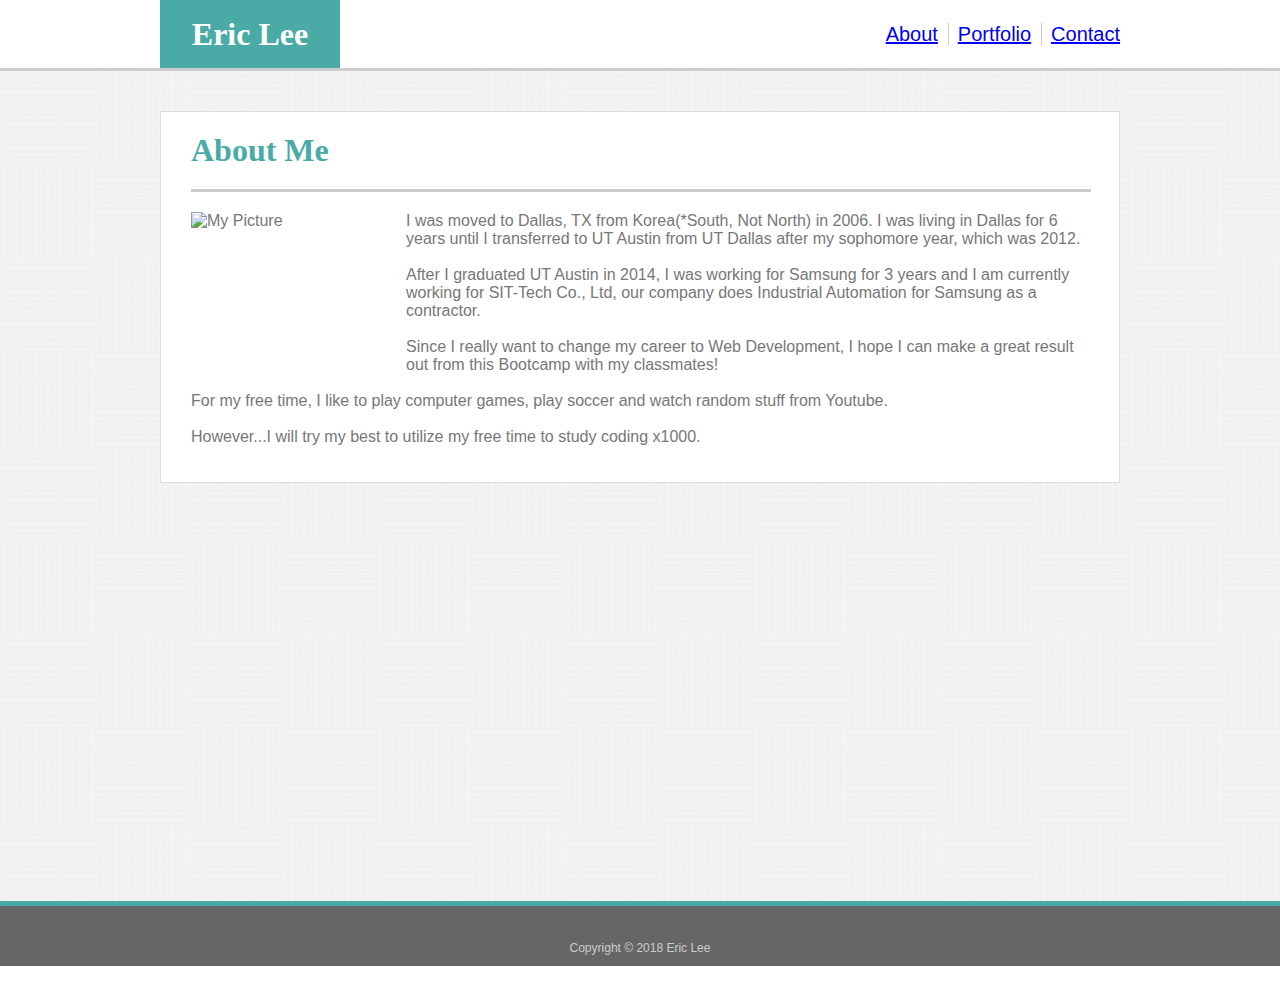
==== index.html @ eafb3cd6 "Finally completed first Homework with Bonus options" ====
<!DOCTYPE html>
<html lang=en-us>
<head>
    <meta charset="utf-8" />
    <meta http-equiv="X-UA-Compatible" content="IE=edge">
    <title>About [Eric Lee]</title>
    <meta name="viewport" content="width=device-width, initial-scale=1">
    <link rel="stylesheet" type="text/css" media="screen" href="assets/css/style.css" />
    <script src="main.js"></script>
</head>
<body>
        <!--Top section of html files-->
        <header>
            <div id="header_total">
              <h1 id="header_name">Eric Lee</h1>
                <nav>
                    <ul class="nav_menu">
                        <li><a class="nav_about" href="index.html">About</a></li>
                        <li><a class="nav_portfolio" href="portfolio.html">Portfolio</a></li>
                        <li><a class="nav_contact" href="contact.html">Contact</a></li>
                    </ul>
                </nav>
            </div>
        </header>
    
        <!--Bottom section of index.html-->
        <div class="wrapper" id="bottom">
            <div id="contentbox">
                <section id="about-me">
                    <h1>About Me</h1>
                </section>

                <section id="p">
                    <img src="assets/images/image1.jpg" alt="My Picture" id="my-image">
                    <p>I was moved to Dallas, TX from Korea(*South, Not North) in 2006.
                    I was living in Dallas for 6 years until I transferred to UT Austin 
                    from UT Dallas after my sophomore year, which was 2012.</p>
                    <br>
                    <p>After I graduated UT Austin in 2014, I was working for Samsung for 3 years
                    and I am currently working for SIT-Tech Co., Ltd, our company does Industrial Automation for Samsung as a contractor.</p>
                    <br>
                    <p>Since I really want to change my career to Web Development, I hope I can make a great result out from this Bootcamp with my classmates!</p>
                    <br>
                    <p>For my free time, I like to play computer games, play soccer and watch random stuff from Youtube.</p>
                    <br>
                    <p>However...I will try my best to utilize my free time to study coding x1000.</p>
                </section>
            </div>
        </div>
    
        <footer class="footer">
            Copyright &copy; 2018 Eric Lee
        </footer>
    
    </body>
</html>
---- assets/css/style.css ----
* {
    margin: 0;
    padding: 0;
}

/* index.html, contact.html, portfolio.html */
h1 {
    font-family: "Georgia", "Times", "Times New Roman", serif;
}

body {
    font-family: "Arial", "Helvetic Neue", "Helvatica", sans-serif;
    color: #777777;
    width: 100%;
}

header {
    background-color: #ffffff;
    border-bottom: solid 3px #cccccc;
    height:68px;
    text-align: center;
}

#header_total {
    width: 960px;
    margin: 0 auto;
}

#header_name{
    background-color: #4aaaa5;
    color: #ffffff;
    width: 180px;
    line-height: 68px;
    margin-right: 0;
    float: left;
}

nav {
  font-size: 2em;
  line-height: 60px;
  float: right;
}

.nav_menu {
  list-style-type: none;
}

li {
  display: inline;
  font-size: 20px;
}

.nav_about {
  border-right: 1px solid #cccccc;
  padding-right: 10px;
}

.nav_portfolio {
  border-right: 1px solid #cccccc;
  padding-right: 10px;
}

.nav_menu a:hover {
    color: rgb(105, 217, 236);
}

.footer {
    background-color: #666666;
    color: #cccccc;
    text-align: center;
    height: 60px;
    border-top: solid 5px #4aaaa5;
    line-height: 84px;
    font-size: 12px;
}

.wrapper {
    min-height: calc(100vh - 70px);
}

/* index.html */
#bottom {
    background-image: url("../images/image2.png");
    height: 540px;
}

#contentbox {
    background-color: #ffffff;
    width: 898px;
    height: 370px;
    padding-left: 30px;
    padding-right: 30px;
    position: relative;
    top: 40px;
    margin: 0 auto;
    border: solid 1px #dddddd;
}

#about-me {
    color: #4aaaa5;
    padding-top: 20px;
    padding-bottom: 20px;
    border-bottom: solid 3px #cccccc;
    text-align: left;
    width: 900px;
}

#my-image {
    width: 200px;
    height: 160px;
    float: left;
    margin-right: 15px;
}

#p {
    margin-top: 20px;
}

/* contact.html */
#bottom-c {
    background-image: url("../images/image2.png");
    height: 780px;
}

#contentbox-c {
    background-color: #ffffff;
    width: 898px;
    height: 560px;
    padding-left: 30px;
    padding-right: 30px;
    position: relative;
    top: 40px;
    margin: 0 auto;
    border: solid 1px #dddddd;
}

#contact {
    color: #4aaaa5;
    padding-top: 20px;
    padding-bottom: 20px;
    border-bottom: solid 3px #cccccc;
    text-align: left;
}

li {
    margin-bottom: 10px;
}

ul {
    margin-bottom: 20px;
}

#contact {
    width: 900px;
}

#contact-form {
    margin-top: 20px;
    width: 888px;
}

label {
    display: block;
    width: 100%;
}

input[type="text"],
input[type="email"],
textarea {
    width: 100%;
    display: block;
    height: 30px;
    border: solid 1px #dddddd;
    font-size: 14px;
    padding-left: 10px;
    margin-top: 5px;
    margin-bottom: 15px;
}

textarea {
    height: 200px;
    padding-top: 5px;
}

input[type="submit"] {
    padding: 10px 25px;
    font-size: 16px;
    background-color: #4aaaa5;
    color: #ffffff;
    border: 0 none;
}

input[type="submit"]:hover {
    color: rgb(105, 217, 236);
    cursor: pointer;
}

/* portfolio.html */
#bottom-p {
    background-image: url("../images/image2.png");
    height: 930px;
}

#contentbox-p {
    background-color: #ffffff;
    width: 898px;
    height: 850px;
    padding-left: 30px;
    padding-right: 30px;
    position: relative;
    top: 40px;
    margin: 0 auto;
    border: solid 1px #dddddd;
}

#portfolio {
    color: #4aaaa5;
    padding-top: 20px;
    padding-bottom: 20px;
    border-bottom: solid 3px #cccccc;
    text-align: left;
}

.row {
    margin-top: 30px;
}

.port-images {
    float: left;
    width: 33.33%;
    margin-right: 30px;
}

img {
    width: 300px;
    height: 200px;
    margin-right: 30px;
}

h3 {
    text-align: center;
    background-color: #4aaaa5;
    color: #ffffff;
    padding-top: 15px;
    padding-bottom: 15px;
    font-family: Georgia, 'Times New Roman', Times, serif;
    width: 100%;
    position: relative;
    bottom: 65px;
    font-size: 18px;
    border: 0 none;
}

h3:hover {
    color: rgb(105, 217, 236);
    cursor: pointer;
}
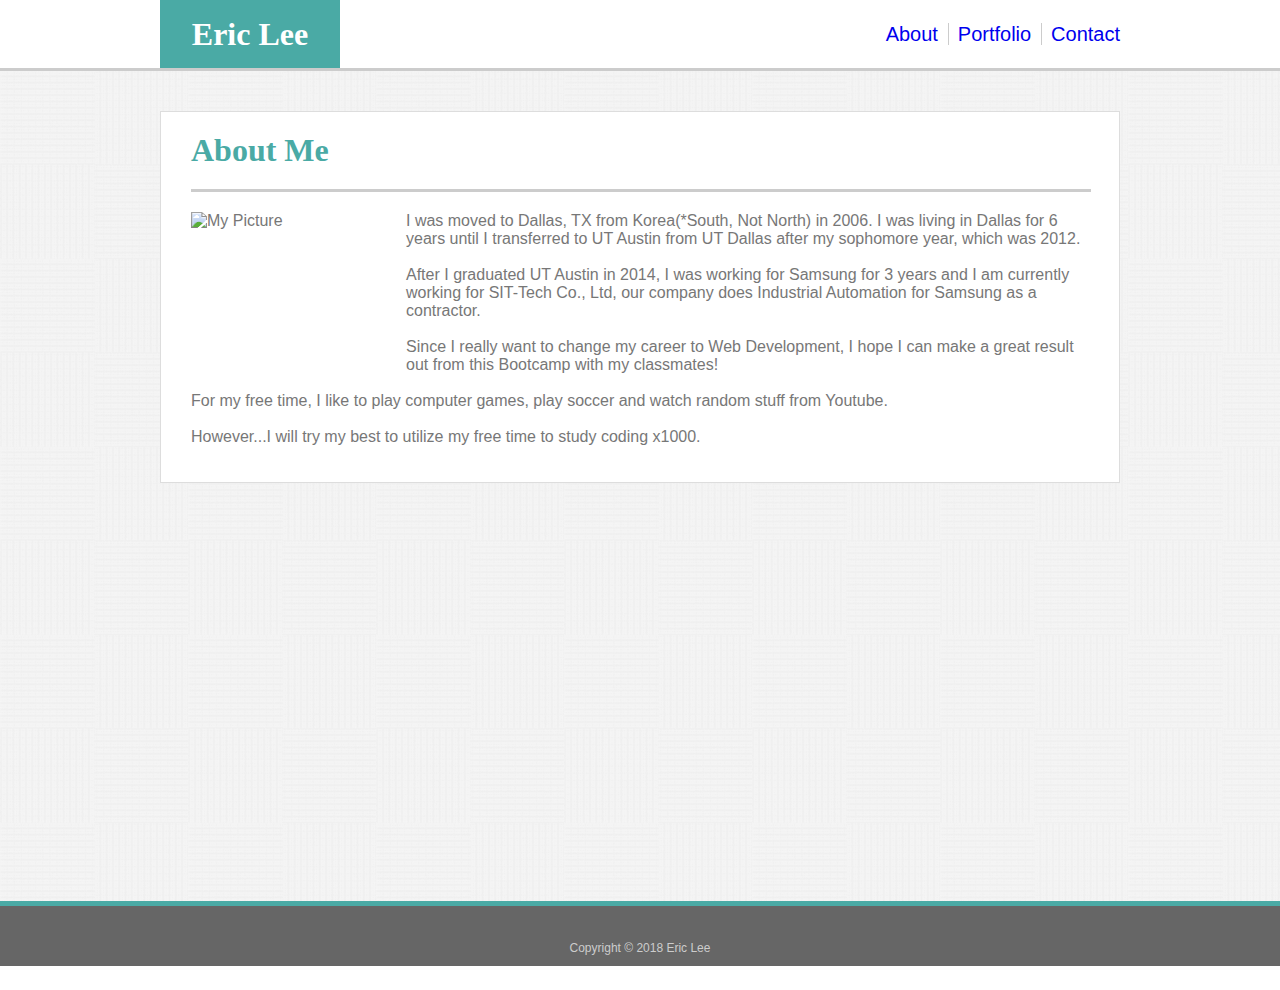
==== commit f8b40a96: "Another final modification for all files for first homework" ====
--- a/index.html
+++ b/index.html
@@ -6,6 +6,7 @@
     <title>About [Eric Lee]</title>
     <meta name="viewport" content="width=device-width, initial-scale=1">
     <link rel="stylesheet" type="text/css" media="screen" href="assets/css/style.css" />
+    <!-- <link rel="stylesheet" type="text/css" media="screen" href="assets/css/reset.css" /> -->
     <script src="main.js"></script>
 </head>
 <body>
--- a/assets/css/style.css
+++ b/assets/css/style.css
@@ -78,6 +78,10 @@
     min-height: calc(100vh - 70px);
 }
 
+a {
+    text-decoration: none;
+}
+
 /* index.html */
 #bottom {
     background-image: url("../images/image2.png");
@@ -140,6 +144,7 @@
     padding-bottom: 20px;
     border-bottom: solid 3px #cccccc;
     text-align: left;
+    width: 900px;
 }
 
 li {
@@ -148,10 +153,6 @@
 
 ul {
     margin-bottom: 20px;
-}
-
-#contact {
-    width: 900px;
 }
 
 #contact-form {
@@ -219,6 +220,7 @@
     padding-bottom: 20px;
     border-bottom: solid 3px #cccccc;
     text-align: left;
+    width: 900px;
 }
 
 .row {
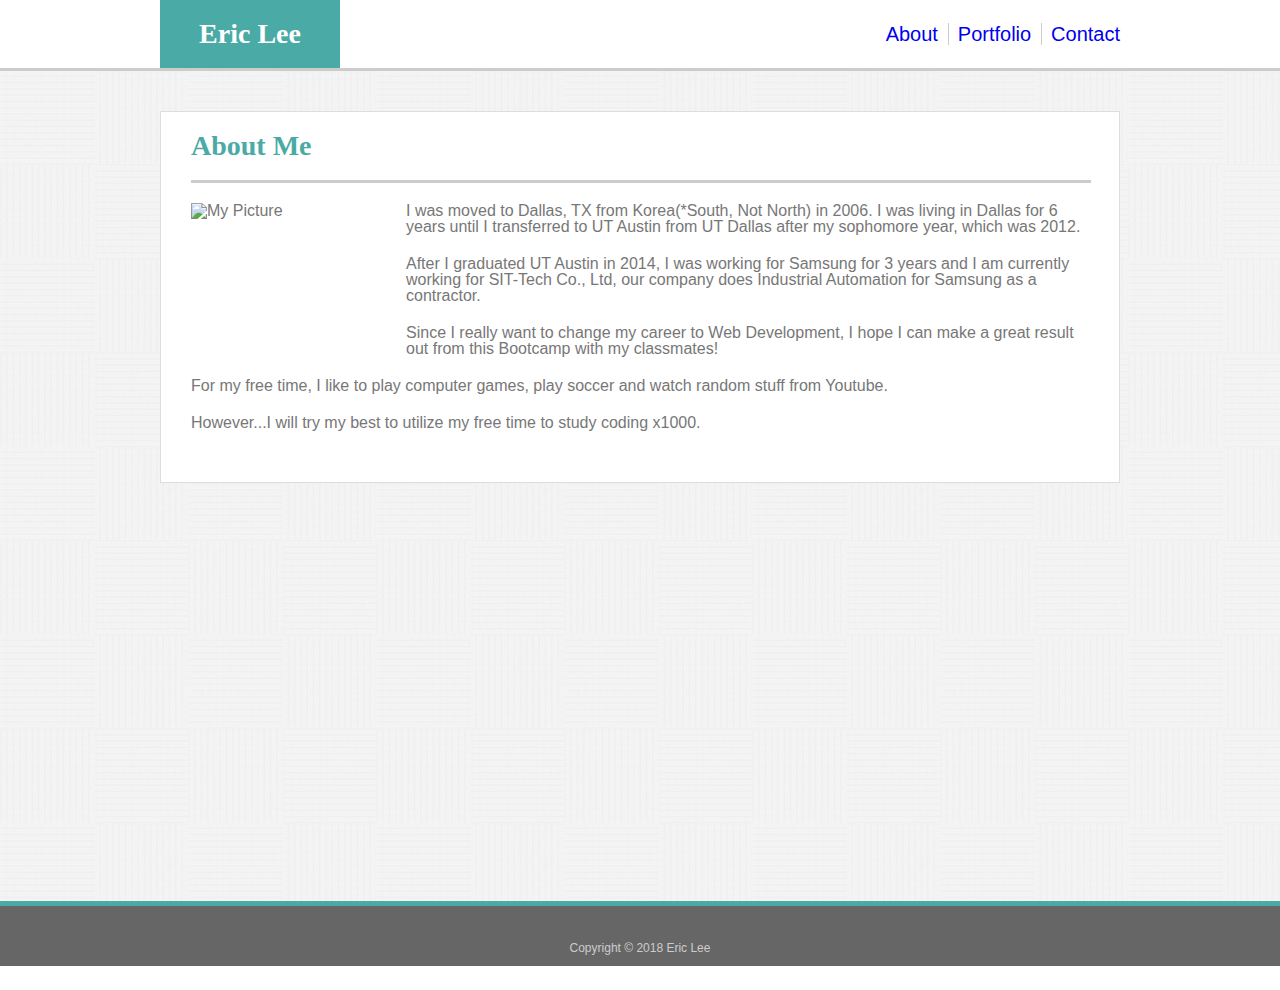
==== commit 1f97d522: "Final modification for all files of first homework" ====
--- a/index.html
+++ b/index.html
@@ -5,8 +5,8 @@
     <meta http-equiv="X-UA-Compatible" content="IE=edge">
     <title>About [Eric Lee]</title>
     <meta name="viewport" content="width=device-width, initial-scale=1">
+    <link rel="stylesheet" type="text/css" media="screen" href="assets/css/reset.css" />
     <link rel="stylesheet" type="text/css" media="screen" href="assets/css/style.css" />
-    <!-- <link rel="stylesheet" type="text/css" media="screen" href="assets/css/reset.css" /> -->
     <script src="main.js"></script>
 </head>
 <body>
--- a/assets/css/style.css
+++ b/assets/css/style.css
@@ -6,6 +6,8 @@
 /* index.html, contact.html, portfolio.html */
 h1 {
     font-family: "Georgia", "Times", "Times New Roman", serif;
+    font-size: 28px;
+    font-weight: bold;
 }
 
 body {
@@ -120,6 +122,10 @@
     margin-top: 20px;
 }
 
+p {
+    padding-bottom: 5px;
+}
+
 /* contact.html */
 #bottom-c {
     background-image: url("../images/image2.png");
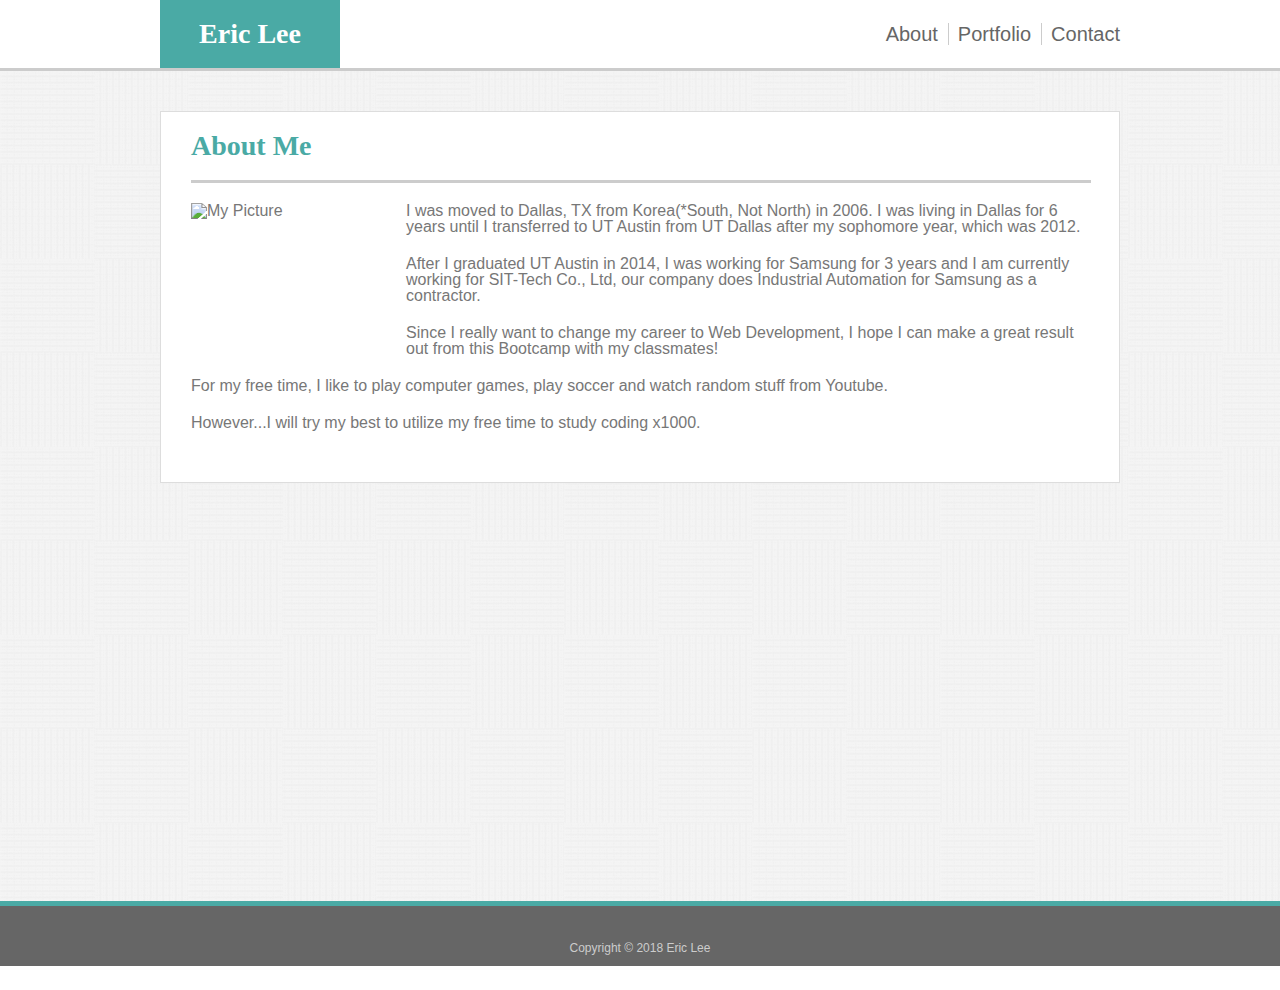
==== commit a43af632: "modified index.html & style.css" ====
--- a/index.html
+++ b/index.html
@@ -32,7 +32,7 @@
                 </section>
 
                 <section id="p">
-                    <img src="assets/images/image1.jpg" alt="My Picture" id="my-image">
+                    <img src="assets/images/image1.jpg" alt="My Picture" id="image1">
                     <p>I was moved to Dallas, TX from Korea(*South, Not North) in 2006.
                     I was living in Dallas for 6 years until I transferred to UT Austin 
                     from UT Dallas after my sophomore year, which was 2012.</p>
--- a/assets/css/style.css
+++ b/assets/css/style.css
@@ -38,28 +38,35 @@
 }
 
 nav {
-  font-size: 2em;
-  line-height: 60px;
-  float: right;
+    font-size: 2em;
+    line-height: 60px;
+    float: right;
 }
 
 .nav_menu {
-  list-style-type: none;
+    list-style-type: none;
 }
 
 li {
-  display: inline;
-  font-size: 20px;
+    display: inline;
+    font-size: 20px;
 }
 
 .nav_about {
-  border-right: 1px solid #cccccc;
-  padding-right: 10px;
+    border-right: 1px solid #cccccc;
+    padding-right: 10px;
+    color: #666666;
 }
 
 .nav_portfolio {
-  border-right: 1px solid #cccccc;
-  padding-right: 10px;
+    border-right: 1px solid #cccccc;
+    padding-right: 10px;
+    color: #666666;
+}
+
+.nav_contact {
+    color: #666666;
+
 }
 
 .nav_menu a:hover {
@@ -111,7 +118,7 @@
     width: 900px;
 }
 
-#my-image {
+#image1 {
     width: 200px;
     height: 160px;
     float: left;
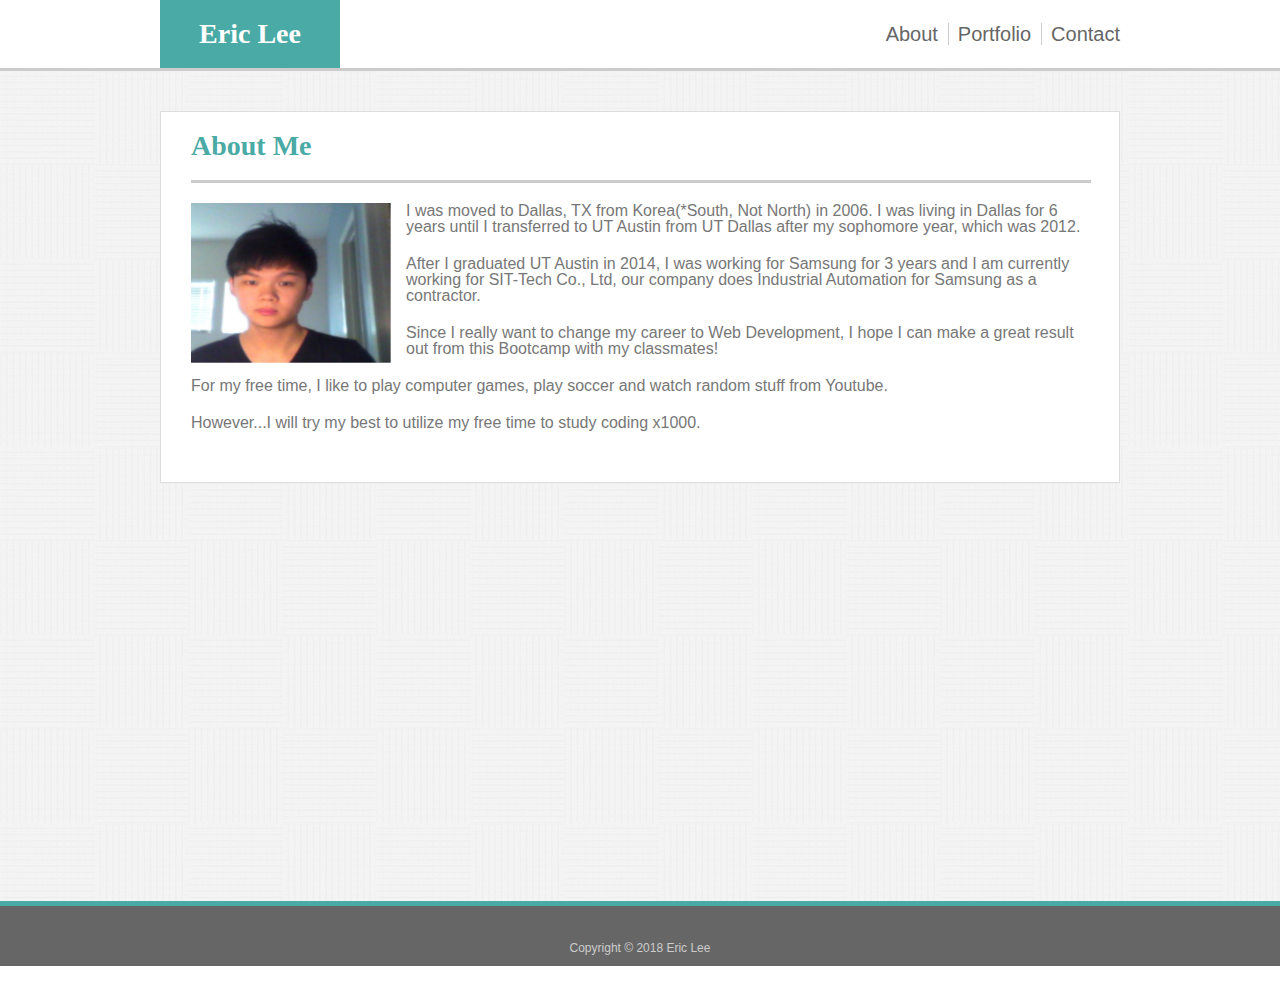
==== commit 92ba11d3: "Image is not showing up from webpage that I published through GitHub" ====
--- a/index.html
+++ b/index.html
@@ -32,7 +32,7 @@
                 </section>
 
                 <section id="p">
-                    <img src="assets/images/image1.jpg" alt="My Picture" id="image1">
+                    <img src="assets/images/image1.JPG" alt="My Picture" id="my-image">
                     <p>I was moved to Dallas, TX from Korea(*South, Not North) in 2006.
                     I was living in Dallas for 6 years until I transferred to UT Austin 
                     from UT Dallas after my sophomore year, which was 2012.</p>
--- a/assets/css/style.css
+++ b/assets/css/style.css
@@ -118,7 +118,7 @@
     width: 900px;
 }
 
-#image1 {
+#my-image {
     width: 200px;
     height: 160px;
     float: left;
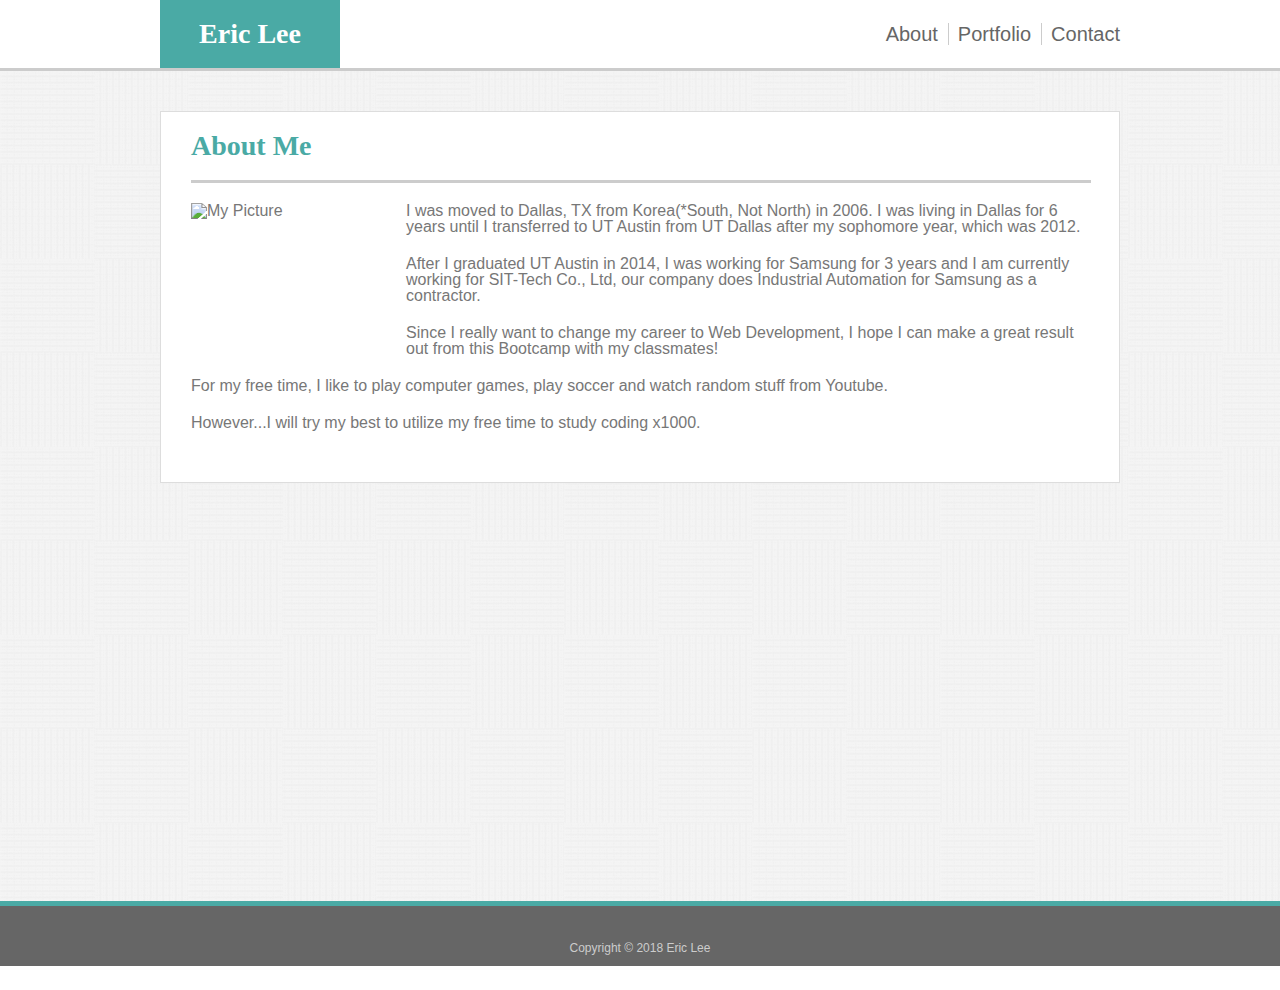
==== commit fbf113ea: "Modified to fix error on my-image on https://skybeatbox79.github.io/Basic-Portfolio/index.html" ====
--- a/index.html
+++ b/index.html
@@ -32,7 +32,7 @@
                 </section>
 
                 <section id="p">
-                    <img src="assets/images/image1.JPG" alt="My Picture" id="my-image">
+                    <img src="assets/images/my-image.jpg" alt="My Picture" id="my-image">
                     <p>I was moved to Dallas, TX from Korea(*South, Not North) in 2006.
                     I was living in Dallas for 6 years until I transferred to UT Austin 
                     from UT Dallas after my sophomore year, which was 2012.</p>
--- a/assets/css/style.css
+++ b/assets/css/style.css
@@ -246,7 +246,7 @@
     margin-right: 30px;
 }
 
-img {
+.row img {
     width: 300px;
     height: 200px;
     margin-right: 30px;
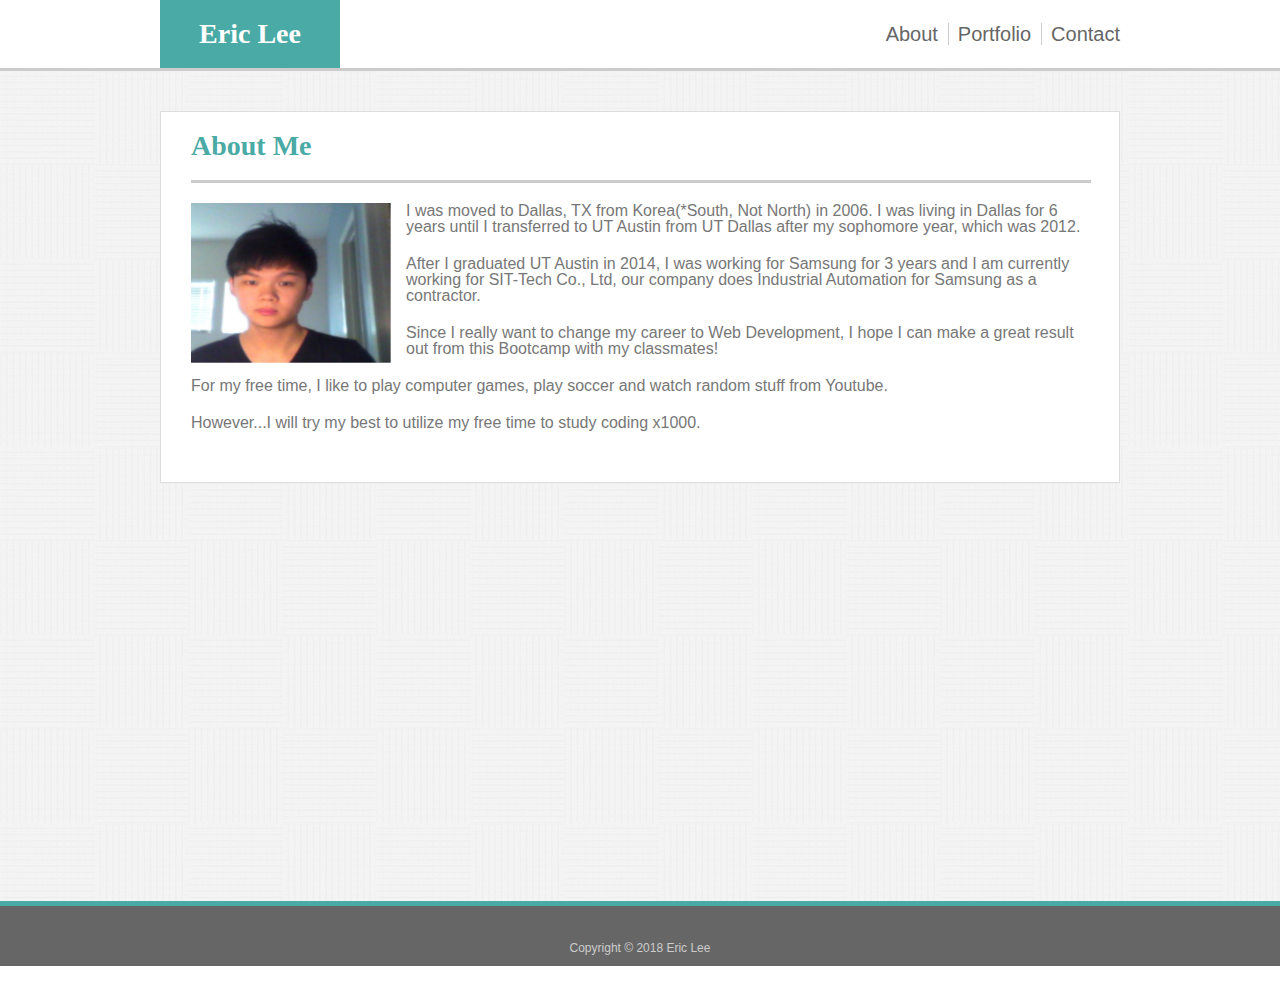
==== commit 19064967: "Final modification" ====
--- a/index.html
+++ b/index.html
@@ -32,7 +32,7 @@
                 </section>
 
                 <section id="p">
-                    <img src="assets/images/my-image.jpg" alt="My Picture" id="my-image">
+                    <img src="assets/images/my-image.JPG" alt="My Picture" id="my-image">
                     <p>I was moved to Dallas, TX from Korea(*South, Not North) in 2006.
                     I was living in Dallas for 6 years until I transferred to UT Austin 
                     from UT Dallas after my sophomore year, which was 2012.</p>
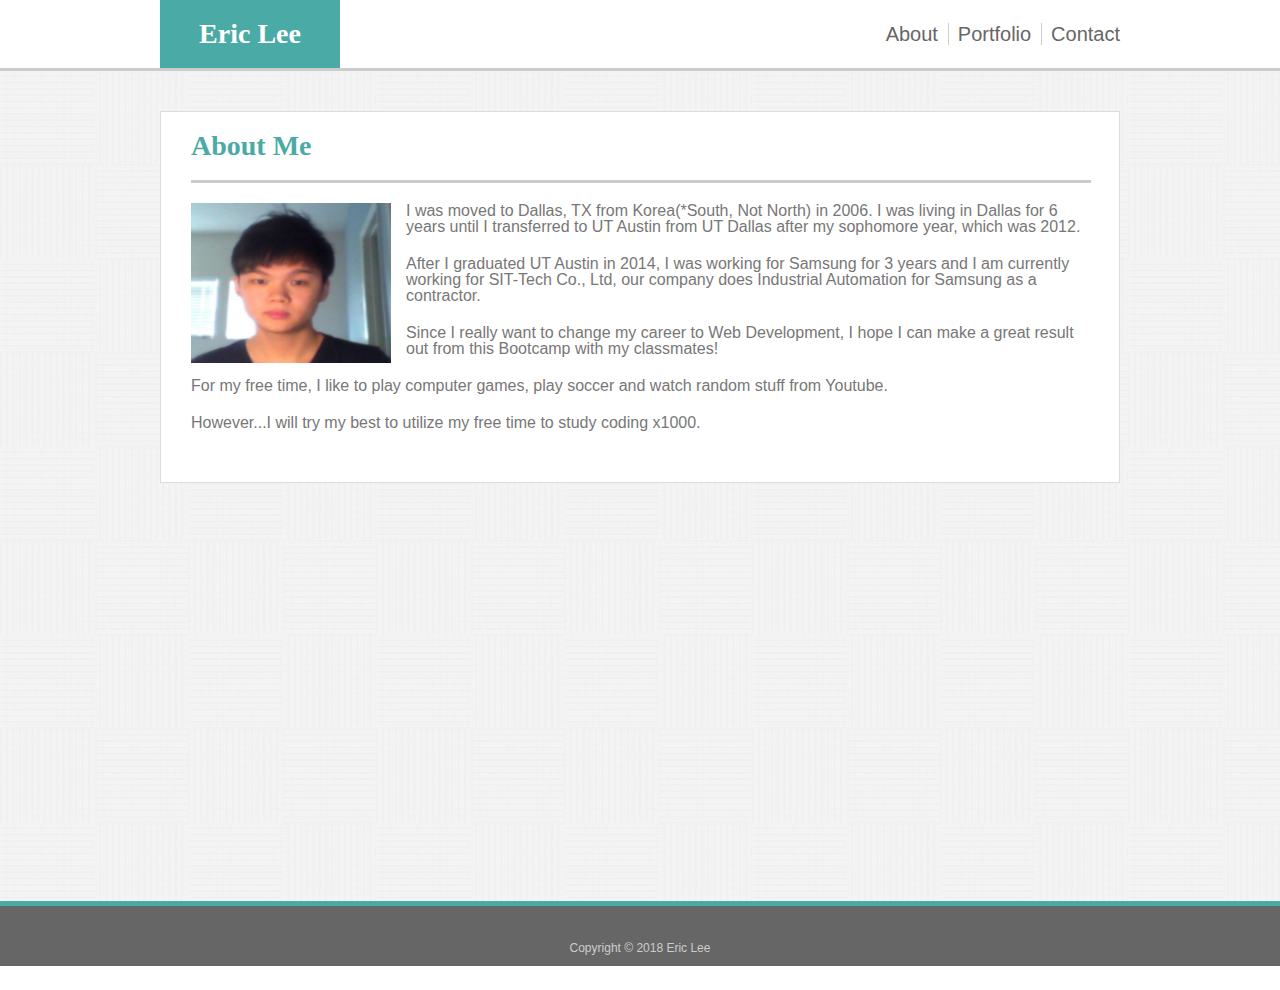
==== commit 1ab5d3d7: "Done with Homework1" ====
--- a/index.html
+++ b/index.html
@@ -32,7 +32,7 @@
                 </section>
 
                 <section id="p">
-                    <img src="assets/images/my-image.JPG" alt="My Picture" id="my-image">
+                    <img src="assets/images/image1.jpg" alt="My Picture" id="my-image">
                     <p>I was moved to Dallas, TX from Korea(*South, Not North) in 2006.
                     I was living in Dallas for 6 years until I transferred to UT Austin 
                     from UT Dallas after my sophomore year, which was 2012.</p>
